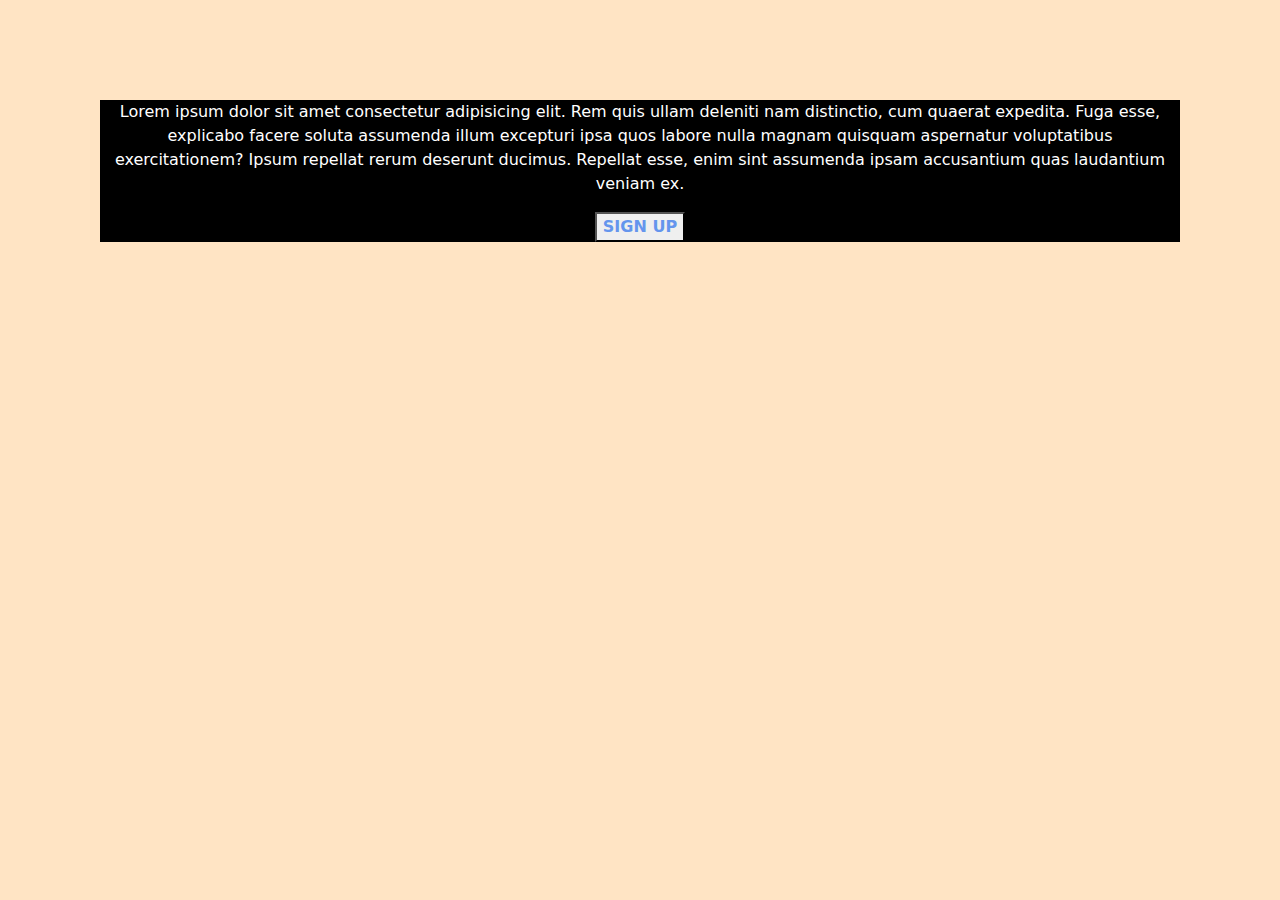
==== index.html @ a545c55a "form validation" ====
<!DOCTYPE html>
<html lang="en">
<head>
    <meta charset="UTF-8">
    <meta name="viewport" content="width=device-width, initial-scale=1.0">
    <title>Index</title>
    <link href="https://cdn.jsdelivr.net/npm/bootstrap@5.3.2/dist/css/bootstrap.min.css" rel="stylesheet">
    <style>
        body{
            background-color: bisque;
            padding:100px;
        }
        .container{
             background-color: black;
             color:white;
             text-align: center;
        }
        button:hover{
            background-color: black;
            color:white;
        }
    </style>
</head>
<body>
    <div class="container">
          <p>Lorem ipsum dolor sit amet consectetur adipisicing elit. Rem quis ullam deleniti nam distinctio, cum quaerat expedita. Fuga esse, explicabo facere soluta assumenda illum excepturi ipsa quos labore nulla magnam quisquam aspernatur voluptatibus exercitationem? Ipsum repellat rerum deserunt ducimus. Repellat esse, enim sint assumenda ipsam accusantium quas laudantium veniam ex.</p>
          <button>
            <a style="text-decoration: none;font-weight: bolder;color: cornflowerblue;" href="signup.html">SIGN UP</a>
          </button>
    </div>
    <script src="https://cdn.jsdelivr.net/npm/bootstrap@5.3.2/dist/js/bootstrap.bundle.min.js"></script> 
</body>
</html>
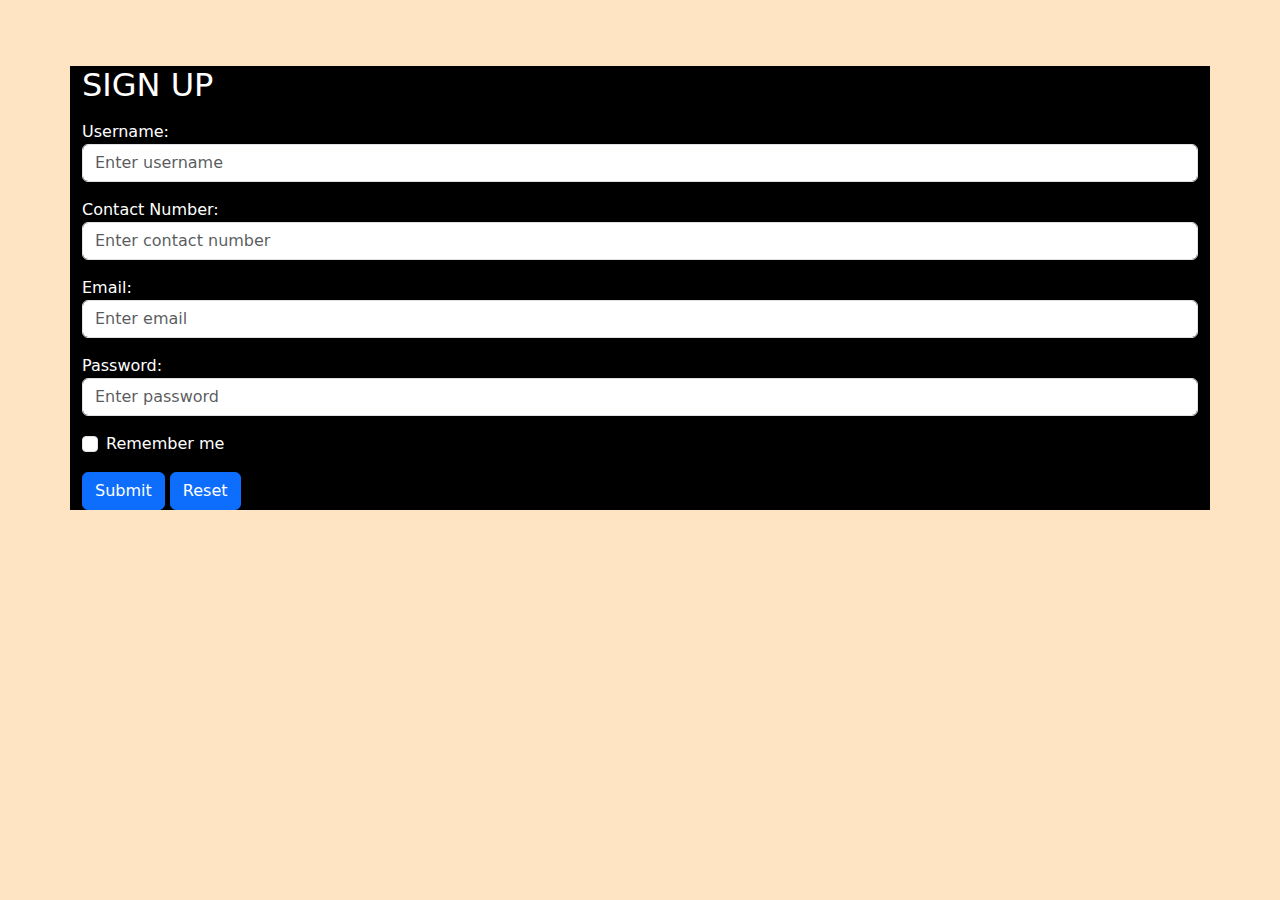
==== commit 2c53cbdc: "updated" ====
--- a/index.html
+++ b/index.html
@@ -3,31 +3,52 @@
 <head>
     <meta charset="UTF-8">
     <meta name="viewport" content="width=device-width, initial-scale=1.0">
-    <title>Index</title>
+    <title>signup page</title>
     <link href="https://cdn.jsdelivr.net/npm/bootstrap@5.3.2/dist/css/bootstrap.min.css" rel="stylesheet">
     <style>
-        body{
-            background-color: bisque;
-            padding:100px;
-        }
-        .container{
-             background-color: black;
-             color:white;
-             text-align: center;
-        }
-        button:hover{
-            background-color: black;
-            color:white;
-        }
+    body{
+        background-color: bisque;
+        padding:50px;
+    }
+    .container{
+        background-color: black;
+        color:white;
+    }
     </style>
 </head>
 <body>
-    <div class="container">
-          <p>Lorem ipsum dolor sit amet consectetur adipisicing elit. Rem quis ullam deleniti nam distinctio, cum quaerat expedita. Fuga esse, explicabo facere soluta assumenda illum excepturi ipsa quos labore nulla magnam quisquam aspernatur voluptatibus exercitationem? Ipsum repellat rerum deserunt ducimus. Repellat esse, enim sint assumenda ipsam accusantium quas laudantium veniam ex.</p>
-          <button>
-            <a style="text-decoration: none;font-weight: bolder;color: cornflowerblue;" href="signup.html">SIGN UP</a>
-          </button>
-    </div>
-    <script src="https://cdn.jsdelivr.net/npm/bootstrap@5.3.2/dist/js/bootstrap.bundle.min.js"></script> 
-</body>
+    <div class="container mt-3">
+      <h2>SIGN UP</h2>
+      <form action="login.html" method="get" onsubmit="return validateForm()">
+        <div class="mb-3 mt-3">
+          <label for="username">Username:</label>
+          <input type="text" class="form-control" id="username" placeholder="Enter username" name="username">
+          <span id="usernameError" class="text-danger"></span>
+        </div>
+        <div class="mb-3">
+          <label for="contact">Contact Number:</label>
+          <input type="tel" class="form-control" id="contact" placeholder="Enter contact number" name="contact">
+          <span id="contactError" class="text-danger"></span>
+        </div>
+        <div class="mb-3">
+          <label for="email">Email:</label>
+          <input type="email" class="form-control" id="email" placeholder="Enter email" name="email">
+          <span id="emailError" class="text-danger"></span>
+        </div>
+        <div class="mb-3">
+            <label for="pwd">Password:</label>
+            <input type="password" class="form-control" id="pwd" placeholder="Enter password" name="pswd">
+            <span id="passwordError" class="text-danger"></span>
+          </div>
+          <div class="form-check mb-3">
+            <label class="form-check-label">
+              <input class="form-check-input" type="checkbox" name="remember"> Remember me
+            </label>
+          </div>
+          <button type="submit" class="btn btn-primary">Submit</button>
+          <button type="reset" class="btn btn-primary">Reset</button>
+        </form>
+        <script src="signup.js"></script>
+        <script src="https://cdn.jsdelivr.net/npm/bootstrap@5.3.2/dist/js/bootstrap.bundle.min.js"></script>
+      </body>
 </html>